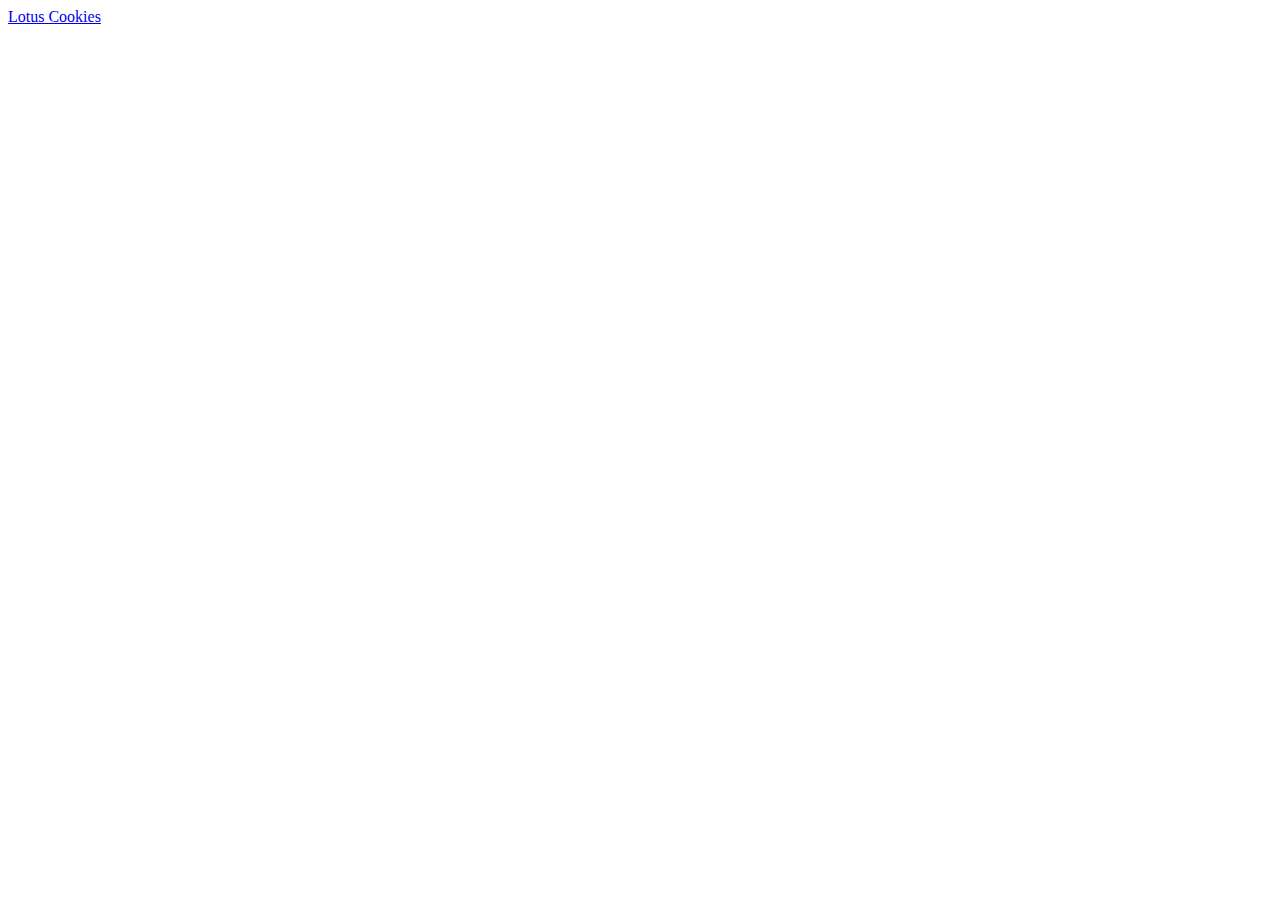
==== index.html @ 97081c73 "Edit README.md and hello_world.txt" ====
<!DOCTYPE html>
<html lang="en">
<head>
    <meta charset="UTF-8">
    <meta name="viewport" content="width=device-width, initial-scale=1.0">
    <title>Odin Recipes</title>
</head>
<body>
    <a href="recipes/lotus-cookies.html">Lotus Cookies</a>
</body>
</html>
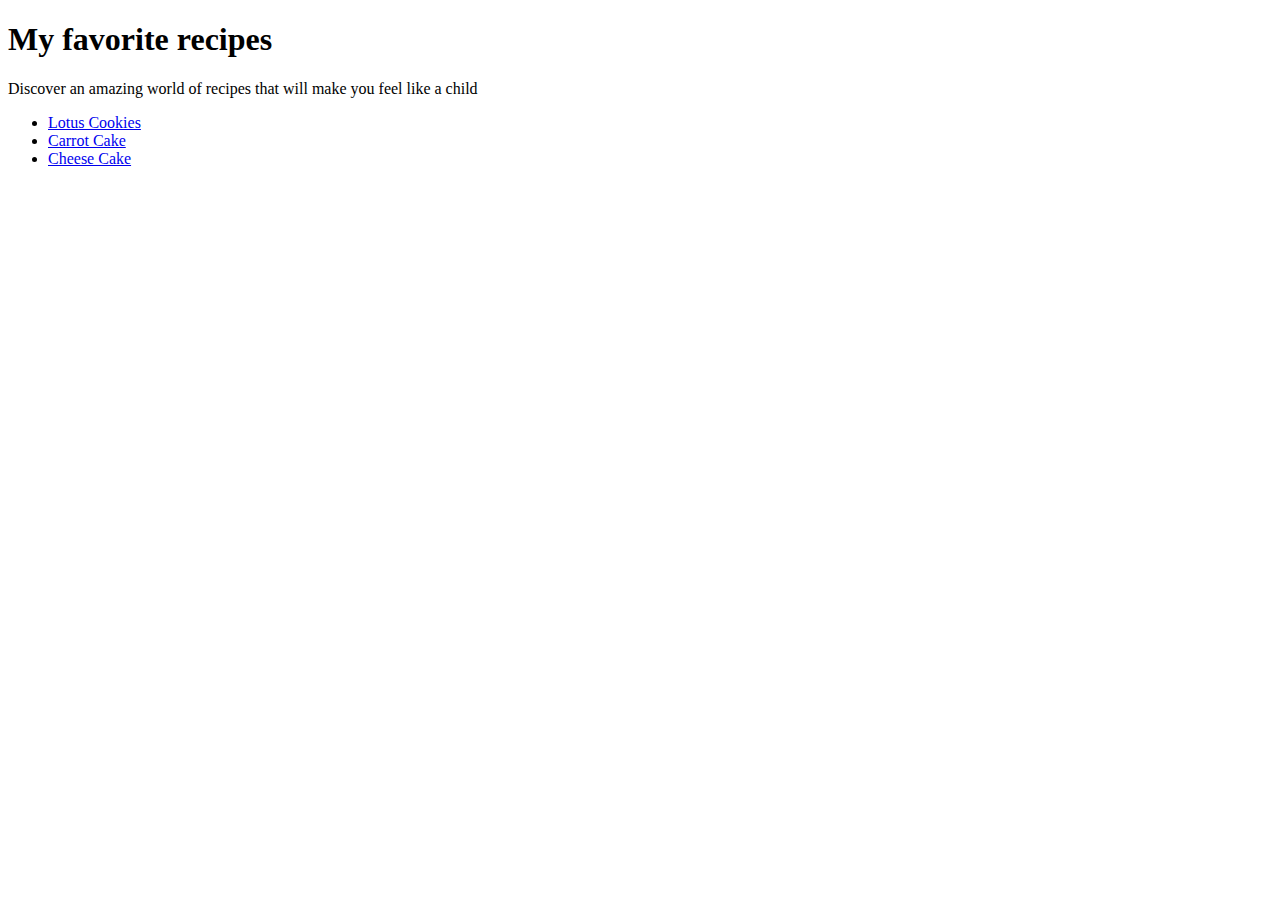
==== commit 2ce42597: "carrotcake, cheesecake and lotus cookies recipes" ====
--- a/index.html
+++ b/index.html
@@ -6,6 +6,15 @@
     <title>Odin Recipes</title>
 </head>
 <body>
-    <a href="recipes/lotus-cookies.html">Lotus Cookies</a>
+    <h1>
+        My favorite recipes
+    </h1>
+    <p>
+        Discover an amazing world of recipes that will make you feel like a child
+    </p>
+    <ul>
+        <li><a href="recipes/lotus-cookies.html">Lotus Cookies</a></li>
+        <li><a href="recipes/carrotcake.html">Carrot Cake</a></li>
+        <li><a href="recipes/cheesecake.html">Cheese Cake</a></li>
+    </ul>
 </body>
-</html>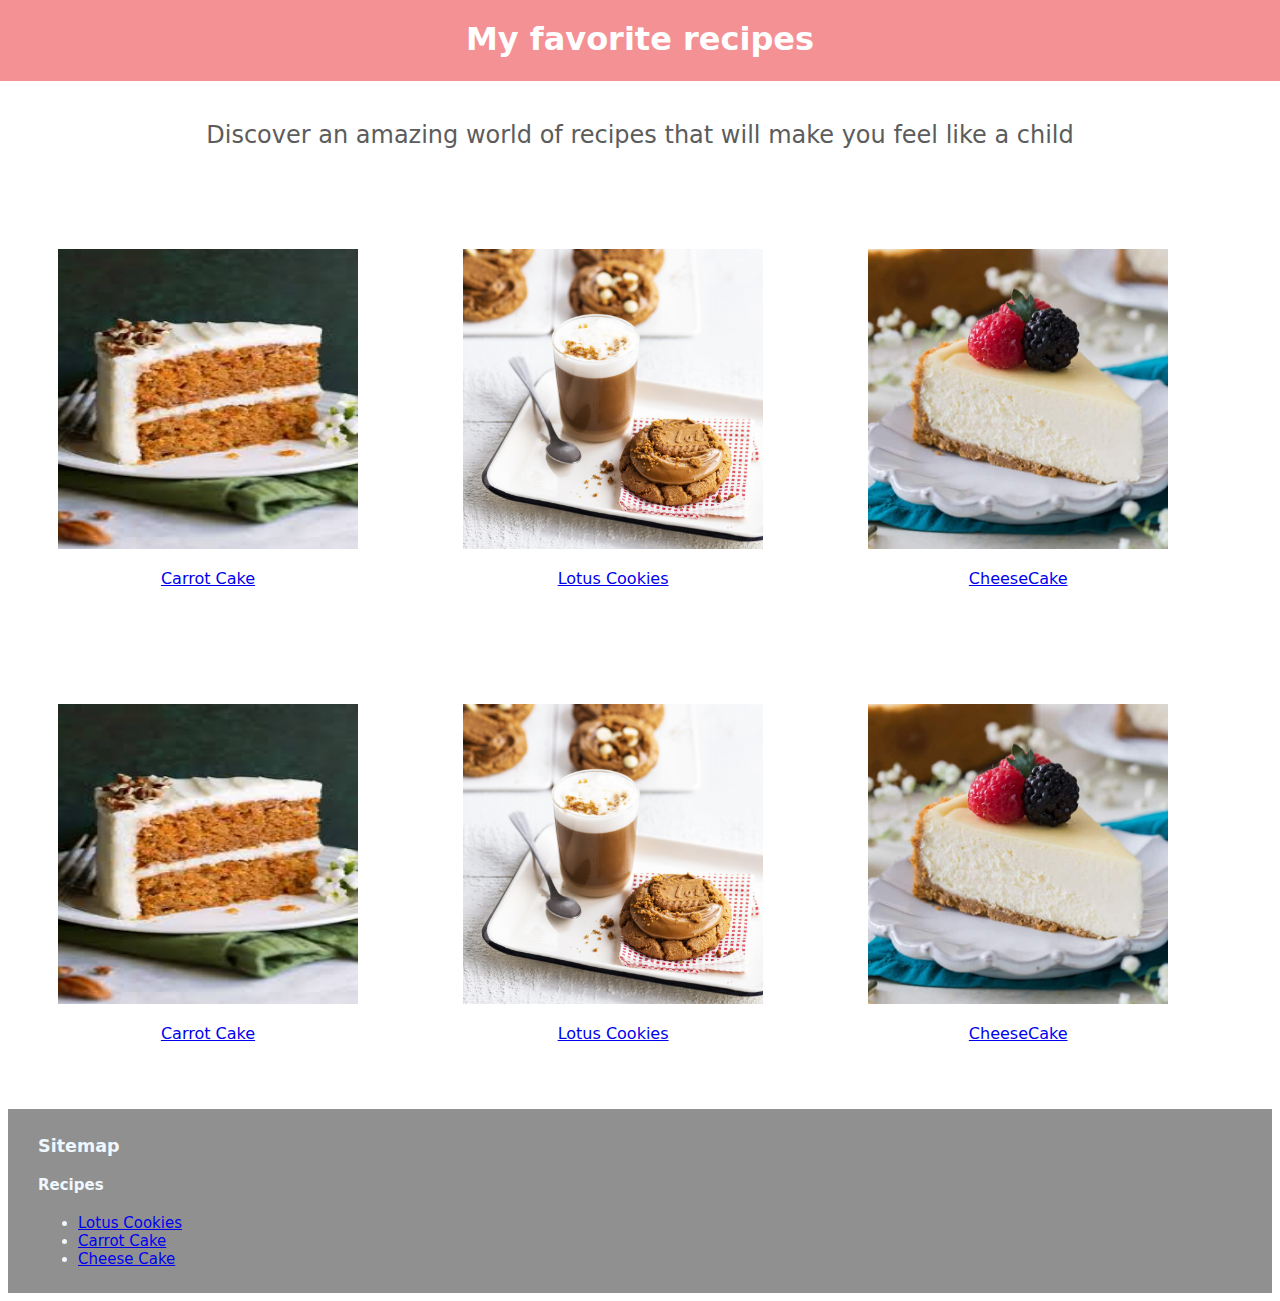
==== commit 8dad7947: "index.html and styles" ====
--- a/index.html
+++ b/index.html
@@ -4,17 +4,78 @@
     <meta charset="UTF-8">
     <meta name="viewport" content="width=device-width, initial-scale=1.0">
     <title>Odin Recipes</title>
+    <link rel="stylesheet" href="styles.css">
 </head>
 <body>
-    <h1>
+    <div class="menu">
+    <h1 class="tit">
         My favorite recipes
     </h1>
-    <p>
+    </div>
+    <p class="intro"> 
         Discover an amazing world of recipes that will make you feel like a child
     </p>
-    <ul>
-        <li><a href="recipes/lotus-cookies.html">Lotus Cookies</a></li>
-        <li><a href="recipes/carrotcake.html">Carrot Cake</a></li>
-        <li><a href="recipes/cheesecake.html">Cheese Cake</a></li>
-    </ul>
-</body>
+    <div class="box"> 
+        <div class="recipe1">
+            <div class="image">
+                <img src="./images/carrotcake.jpeg" alt="Photo of a Carrotcake" height="300" width="300">
+            <p>
+                <a href="recipes/carrotcake.html">Carrot Cake</a>
+            </p>
+            </div>
+        </div>
+        <div class="recipe2">
+            <div class="image">
+                <img src="./images/lotus-cookie.jpeg" alt="Photo of a Lotus" height="300" width="300">
+            </div>
+            <p>
+                <a href="recipes/lotus-cookies.html">Lotus Cookies</a>
+            </p>
+        </div>
+        <div class="recipe3">
+            <div class="image">
+                <img src="./images/cheesecake.jpeg" alt="Photo of a cheesecake" height="300" width="300">
+            </div>
+            <p>
+                <a href="recipes/lotus-cookies.html">CheeseCake</a>
+            </p>
+        </div>
+        <div class="recipe1">
+            <div class="image">
+                <img src="./images/carrotcake.jpeg" alt="Photo of a Carrotcake" height="300" width="300">
+            <p>
+                <a href="recipes/carrotcake.html">Carrot Cake</a>
+            </p>
+            </div>
+        </div>
+        <div class="recipe2">
+            <div class="image">
+                <img src="./images/lotus-cookie.jpeg" alt="Photo of a Lotus" height="300" width="300">
+            </div>
+            <p>
+                <a href="recipes/lotus-cookies.html">Lotus Cookies</a>
+            </p>
+        </div>
+        <div class="recipe3">
+            <div class="image">
+                <img src="./images/cheesecake.jpeg" alt="Photo of a cheesecake" height="300" width="300">
+            </div>
+            <p>
+                <a href="recipes/lotus-cookies.html">CheeseCake</a>
+            </p>
+        </div>
+    </div>
+    <div class="sitemap">
+        <h3>
+            Sitemap
+        </h3>
+        <h4>
+            Recipes
+        </h4>
+        <ul>
+            <li><a href="recipes/lotus-cookies.html">Lotus Cookies</a></li>
+            <li><a href="recipes/carrotcake.html">Carrot Cake</a></li>
+            <li><a href="recipes/cheesecake.html">Cheese Cake</a></li>
+        </ul>
+    </div>
+</body>--- a/styles.css
+++ b/styles.css
@@ -0,0 +1,54 @@
+
+
+* {
+    font-family: system-ui, -apple-system, BlinkMacSystemFont, 'Segoe UI', Roboto, Oxygen, Ubuntu, Cantarell, 'Open Sans', 'Helvetica Neue', sans-serif;
+}
+
+.menu {
+    background-color: rgb(244, 145, 149);
+    color: rgb(255, 255, 255);
+    margin: -10px;
+    padding: 1px 0px;
+    text-align: center;
+}
+
+
+.intro {
+    font-size: 24px;
+    text-align: center;
+    margin-top: 50px;
+    margin-bottom: 50px;
+    color: rgb(92, 92, 92);
+}
+
+.box {
+    display: inline-block;
+  width: auto;
+}
+
+.recipe1, .recipe2, .recipe3 {
+    display: inline-block;
+    padding: 50px;
+    text-align: center;
+}
+
+
+.sitemap {
+    font-size: 15px;
+    background-color: rgb(144, 144, 144);
+    color: aliceblue;
+    padding: 10px 30px;
+}
+
+.image {
+    display: inline-block;
+}
+
+
+
+
+
+
+/* {
+    outline: 2px solid red;
+  }
